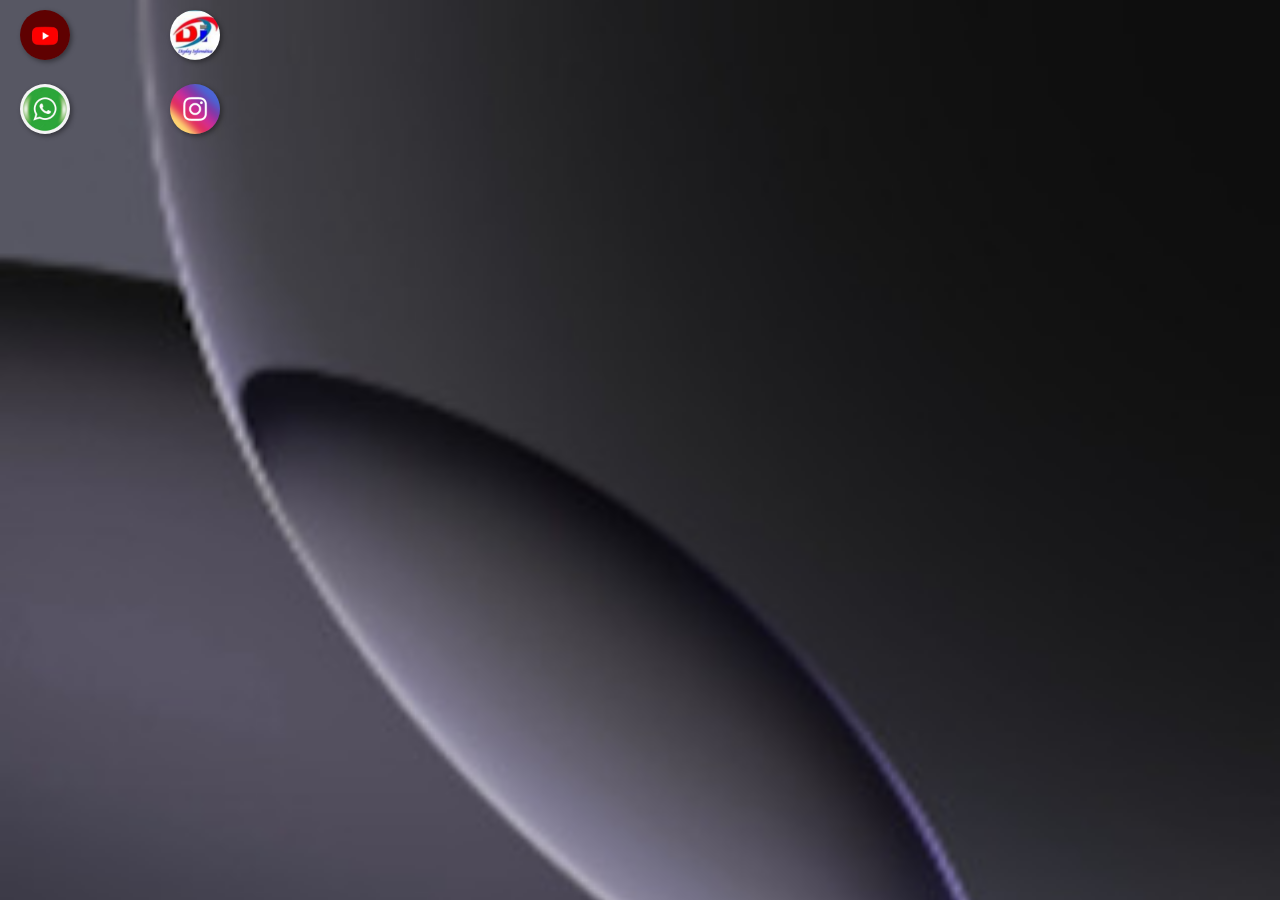
==== home.html @ ef4f7e2a "Initial commit" ====
<!DOCTYPE html>
<html lang="pt-br">
<head>
    <meta charset="UTF-8">
    <meta name="viewport" content="width=device-width, initial-scale=1.0">
    <title>Home</title>
    <style>

        * {
         margin: 0px; 
         padding: 0px;  
        }

        ::-webkit-scrollbar {
            width: 0px;
            height: 0px;
        }
        body {
            width: 100vh;
            height: 100vh;
            background:black url('imagens/iPhone-16-Black-wallpaper.jpg')no-repeat top center;
            background-size:cover;
        }

        img {
    
            width: 50px;
            margin: 10px;
            border-radius: 50%;
            box-shadow: 2px 2px 5px rgba(0, 0, 0, 0.400);
            box-sizing: border-box;
            
        }
        img:hover {
            border: 2px solid rgba(0, 0, 255, 0.637);
            transform:translate(-3px,-3px);
            box-shadow: 5px 5px 10px rgba(0, 0, 0, 0.623);
            transition: transform .3s border 1s;
        }
        
        .container {
            display: grid;
            grid-template-columns: 80px 50px 100px 200px;
            text-align: end;
        }
    </style>
</head>
<body>
    <div class="container">
        <a href="https://www.youtube.com/@displayinformatica396/featured" target="_blank"><img src="imagens/logo-youtube.jpg" alt="youtube"></a><br>
        <a href="https://maps.app.goo.gl/epXbQihvgWCYTF6P8" target="_blank"><img src="imagens/logo_display.jpg" alt="logo_display"></a><br>
        <a href="https://wa.me/559882939509" target="_blank"><img src="imagens/logo_zap.jpg" alt="watzap"></a><br>
        <a href="https://www.instagram.com/epsonmaranhao/" target="_blank"><img src="imagens/logo-instagram.jpg" alt="instagram"></a>
    </div>
    
</body>
</html>
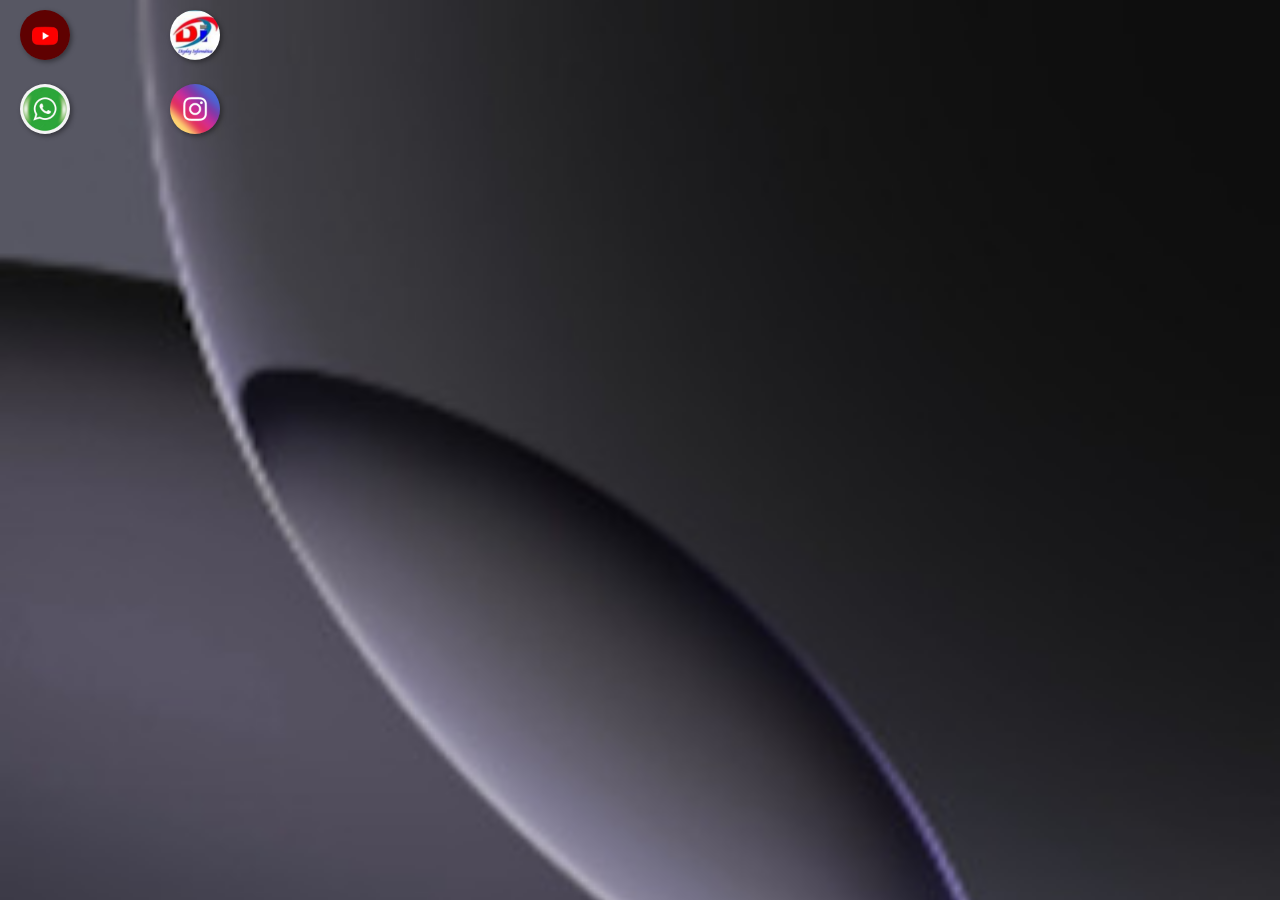
==== commit e743d33d: "atualizado" ====
--- a/home.html
+++ b/home.html
@@ -20,6 +20,7 @@
             height: 100vh;
             background:black url('imagens/iPhone-16-Black-wallpaper.jpg')no-repeat top center;
             background-size:cover;
+            background-attachment: fixed;
         }
 
         img {
@@ -42,6 +43,7 @@
             display: grid;
             grid-template-columns: 80px 50px 100px 200px;
             text-align: end;
+            position:fixed;
         }
     </style>
 </head>
